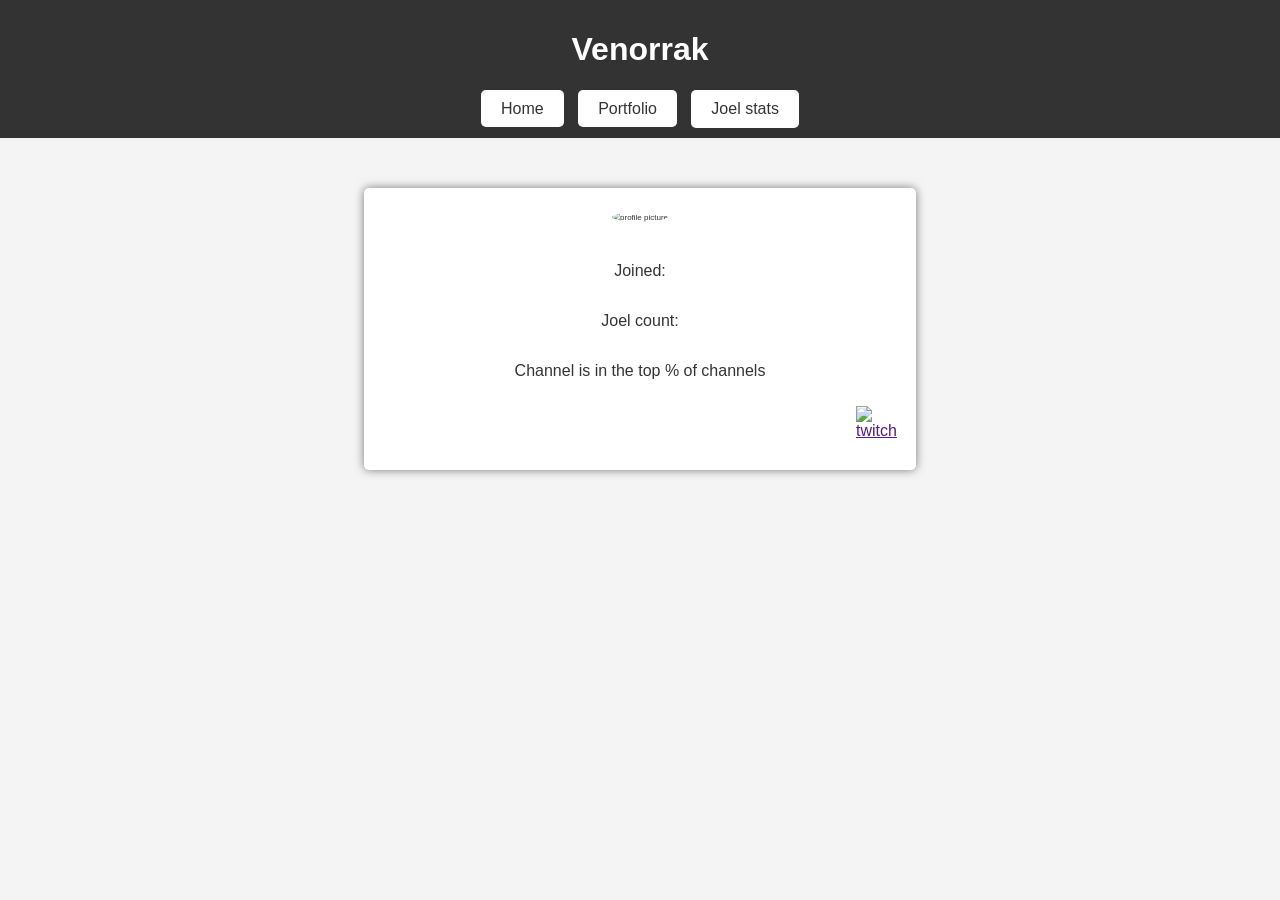
==== html/channel.html @ 41f2e12e "added background picture" ====
<!DOCTYPE html>
<html lang="en">

<head>
    <meta charset="UTF-8">
    <meta name="viewport" content="width=device-width, initial-scale=1.0">
    <title>Venorrak - Channel</title>
    <style>
        body {
            font-family: Arial, sans-serif;
            margin: 0;
            padding: 0;
            background-color: #f4f4f4;
            color: #333;
        }

        header {
            background-color: #333;
            color: #fff;
            padding: 10px 0;
            text-align: center;
        }

        nav {
            text-align: center;
            margin-top: 10px;
        }

        nav a {
            text-decoration: none;
            color: #333;
            padding: 10px 20px;
            margin: 0 5px;
            border-radius: 5px;
            background-color: #fff;
        }

        nav div {
            display: inline-block;
        }

        .dropdown .dropbtn {
            text-decoration: none;
            padding: 10px 20px;
            margin: 0 5px;
            border-radius: 5px;
            display: inline-block;
        }

        nav a:hover,
        button:hover {
            background-color: #666;
            color: #fff;
        }

        .dropdown-content {
            display: none;
            position: absolute;
            /* Set position to absolute */
            background-color: #f1f1f1;
            min-width: 120px;
            z-index: 1;
        }

        .dropdown-content a {
            color: #333;
            padding: 10px 20px;
            text-decoration: none;
            display: block;
            margin: 0px;
            border-radius: 5px;
            background-color: #fff;
        }

        .dropdown-content a:hover {
            background-color: #666;
        }

        .dropdown:hover .dropdown-content {
            display: block;
        }

        .container {
            width: 40%;
            margin: 0 auto;
            margin-top: 50px;
            background-color: #fff;
            border-radius: 5px;
            box-shadow: 0 0 10px rgba(0, 0, 0, 0.5);
            padding: 20px;
            display: flex; /* Use flexbox */
            flex-direction: column; /* Stack children vertically */
            align-items: center; /* Center children horizontally */
        }

        .container > div {
            width: 100%; /* Set width to 100% for full width */
            justify-content: space-between; /* Space out elements */
            align-items: center; /* Center elements vertically */
        }

        .container > div > p, h2 {
            width: 100%; /* Set width to 100% for full width */
            text-align: center; /* Center text */
        }

        .container > div > a {
            width: 40px; /* Set width to 100% for full width */
        }

        .twitch-icon {
            width: 100%;
            height: auto;
            margin-right: 5px;
            margin-top: 5px;
            margin: 5px 0;
        }
        #pfp {
            scale: 0.5;
            border-radius: 50%;
            margin: 0 auto;
            display: flex;
            justify-content: center;
        }
    </style>
</head>

<body id="not-banner">
    <header>
        <h1>Venorrak</h1>
        <nav>
            <a href="/">Home</a>
            <a href="/portfolio">Portfolio</a>
            <div class="dropdown">
                <a class="dropbtn">Joel stats</a>
                <div class="dropdown-content">
                    <a href="/joels/users">Users</a>
                    <a href="/joels/channels">channels</a>
                </div>
            </div>
        </nav>
    </header>
    <div>
        <div class="container">
            <div style="width: auto; height: 10%;">
                <img src="" alt="profile picture" id="pfp">
            </div>
            <div>
                <h2 id="name-title"></h2>
            </div>
            <div>
                <p>Joined: <span id="date"></span></p>
            </div>
            <div>
                <p>Joel count: <span id="count"></span></p>
            </div>
            <div>
                <p>Channel is in the top <span id="rarity"></span>% of channels</p>
            </div>
            <div>
                <a href="" style="float: right;" class="twitch-icon" target="_blank" id="twitch-link"><img src="https://static-00.iconduck.com/assets.00/twitch-icon-490x512-4oz1jp1k.png" alt="twitch" class="twitch-icon"></a>
            </div>
        </div>
    </div>
    
    <script>
        document.addEventListener('DOMContentLoaded', function() {
            fillChannelInfo();
        });

        function fillChannelInfo(){
            const queryString = window.location.search;
            const urlParams = new URLSearchParams(queryString);
            const SearchedName = urlParams.get('name');
            fetch(`/api/joels/channels/${SearchedName}`, {
                method: 'GET'
            })
            .then(response => response.json())
            .then(function(response){
                name = response.name;
                date = response.date;
                count = response.count;
                rarity = response.rarity;
            })
            .then(function(){
                document.getElementById('name-title').innerHTML = `
                    ${name}
                `;
                document.getElementById('date').innerText = `
                    ${date}
                `;
                document.getElementById('count').innerText = `
                    ${count}
                `;
                document.getElementById('rarity').innerText = `
                    ${rarity}
                `;
                document.getElementById('twitch-link').href = `
                    https://www.twitch.tv/${name}
                `;
                
            })
            .then(function(){
                fetch(`/api/joels/users/${SearchedName}`, {
                    method: 'GET'
                })
                .then(response => response.json())
                .then(function(response){
                    pfp = response.pfp;
                    bgp = response.bgp;
                    const back = document.getElementById('not-banner')
                    const picture = document.getElementById('pfp')
                    picture.src = pfp;
                    back.style.backgroundImage = `
                        url(${bgp})
                    `;
                    back.style.backgroundRepeat = 'no-repeat';
                    back.style.backgroundSize = 'cover';
                    back.style.backgroundAttachment = 'fixed';
                })
            })
            
        }
    </script>
</body>

</html>
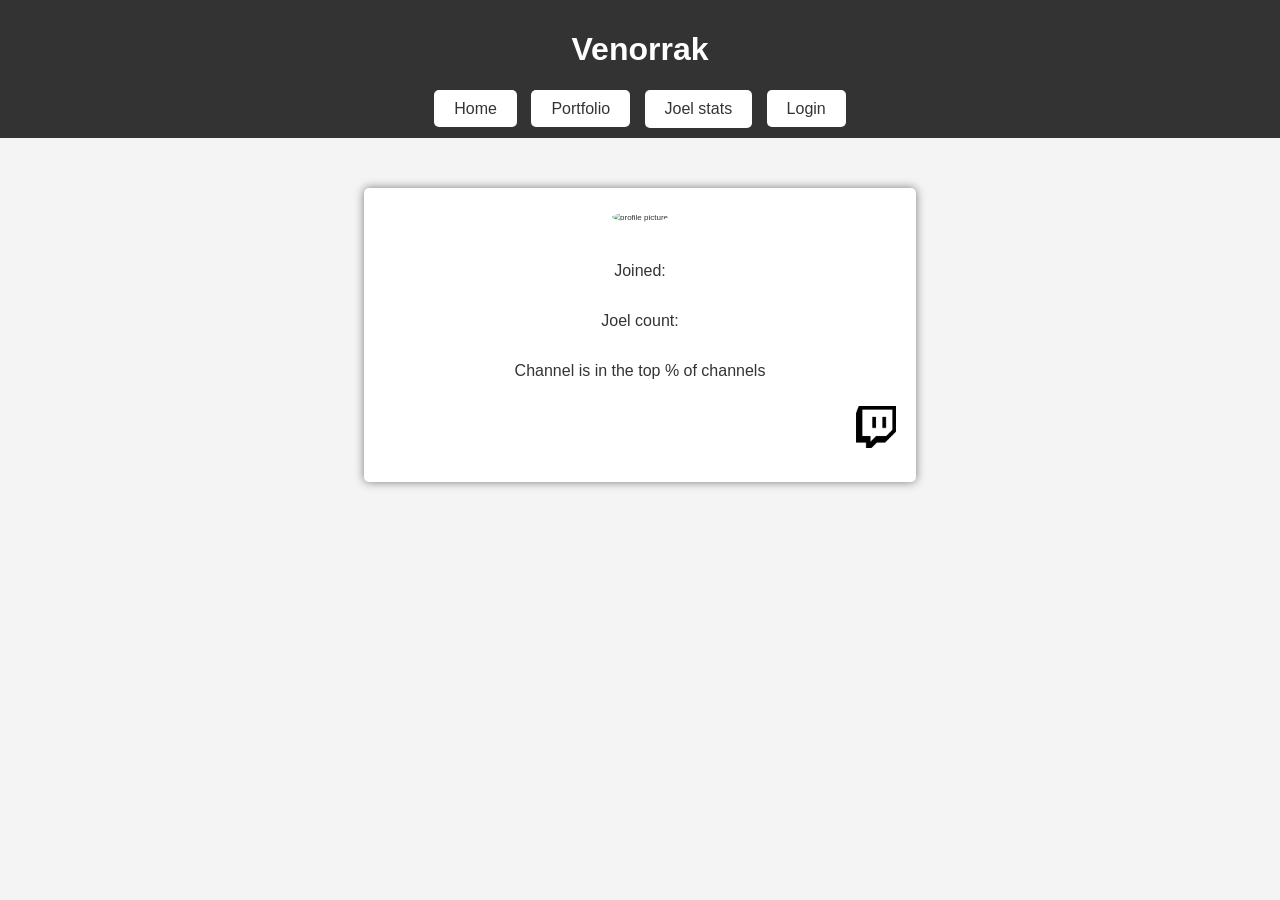
==== commit 4330edcd: "updated pictures" ====
--- a/html/channel.html
+++ b/html/channel.html
@@ -138,6 +138,7 @@
                     <a href="/joels/channels">channels</a>
                 </div>
             </div>
+            <a href="/login">Login</a>
         </nav>
     </header>
     <div>
@@ -158,7 +159,7 @@
                 <p>Channel is in the top <span id="rarity"></span>% of channels</p>
             </div>
             <div>
-                <a href="" style="float: right;" class="twitch-icon" target="_blank" id="twitch-link"><img src="https://static-00.iconduck.com/assets.00/twitch-icon-490x512-4oz1jp1k.png" alt="twitch" class="twitch-icon"></a>
+                <a href="" style="float: right;" class="twitch-icon" target="_blank" id="twitch-link"><img src="/pictures/twitch.png" alt="twitch" class="twitch-icon"></a>
             </div>
         </div>
     </div>
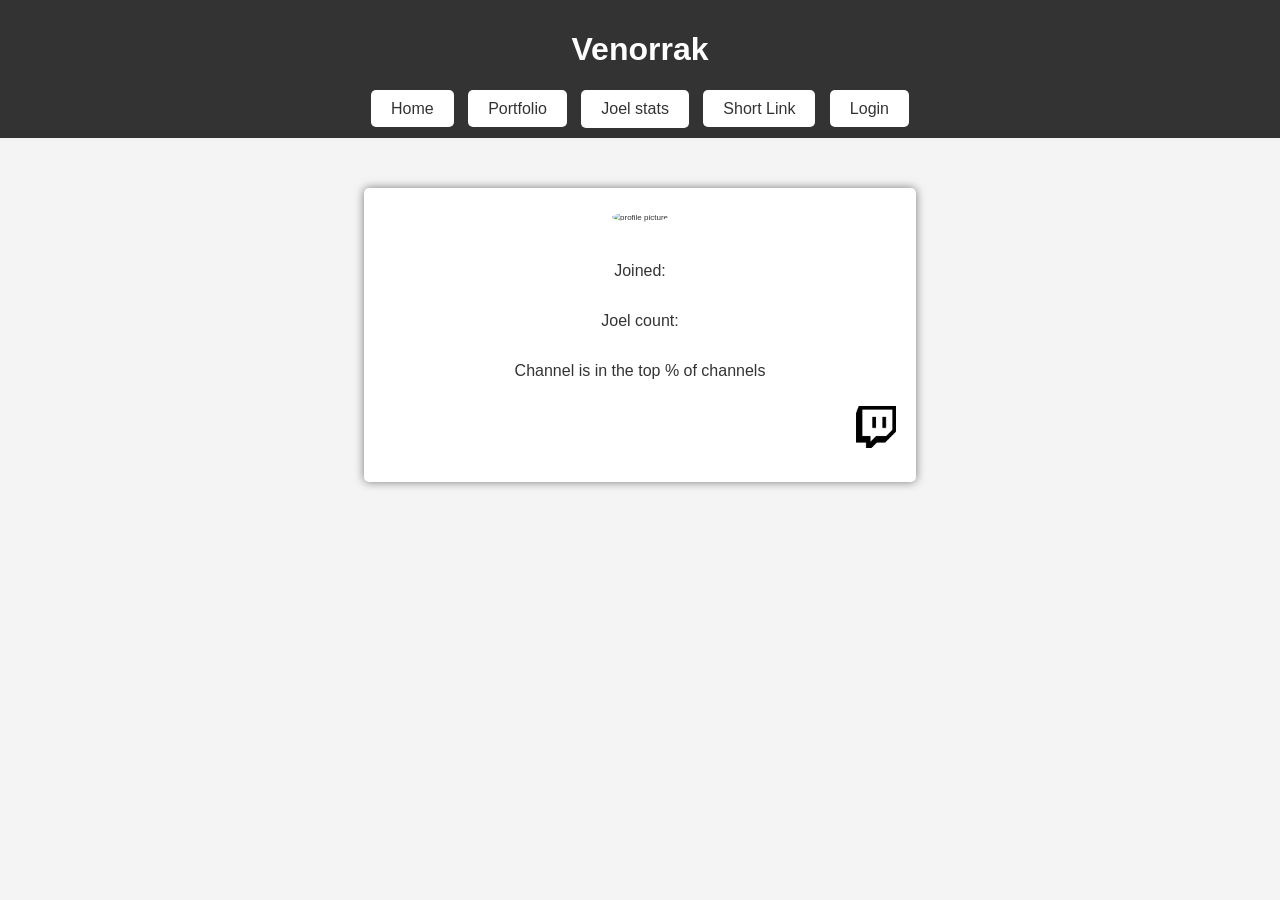
==== commit 26c4af4e: "added a link shortener" ====
--- a/html/channel.html
+++ b/html/channel.html
@@ -1,5 +1,6 @@
 <!DOCTYPE html>
 <html lang="en">
+<script src="https://www.gstatic.com/charts/loader.js"></script>
 
 <head>
     <meta charset="UTF-8">
@@ -84,6 +85,7 @@
             width: 40%;
             margin: 0 auto;
             margin-top: 50px;
+            margin-bottom: 50px;
             background-color: #fff;
             border-radius: 5px;
             box-shadow: 0 0 10px rgba(0, 0, 0, 0.5);
@@ -121,6 +123,13 @@
             margin: 0 auto;
             display: flex;
             justify-content: center;
+        }
+        #chart {
+            display: flex; /* Use flexbox */
+            flex-direction: column; /* Stack children vertically */
+            align-items: center; /* Center children horizontally */
+            max-width: 100%; /* Set width to 100% for full width */
+            height: auto; /* Set height to auto for automatic height */
         }
     </style>
 </head>
@@ -138,6 +147,7 @@
                     <a href="/joels/channels">channels</a>
                 </div>
             </div>
+            <a href="/link">Short Link</a>
             <a href="/login">Login</a>
         </nav>
     </header>
@@ -161,11 +171,15 @@
             <div>
                 <a href="" style="float: right;" class="twitch-icon" target="_blank" id="twitch-link"><img src="/pictures/twitch.png" alt="twitch" class="twitch-icon"></a>
             </div>
+            <div id="chart" style="max-width: 100%; height: auto;"></div>
         </div>
     </div>
     
     <script>
+        
         document.addEventListener('DOMContentLoaded', function() {
+            google.charts.load('current',{packages:['corechart']});
+            google.charts.setOnLoadCallback(fillChannelInfo);
             fillChannelInfo();
         });
 
@@ -182,6 +196,7 @@
                 date = response.date;
                 count = response.count;
                 rarity = response.rarity;
+                his = response.history;
             })
             .then(function(){
                 document.getElementById('name-title').innerHTML = `
@@ -199,7 +214,7 @@
                 document.getElementById('twitch-link').href = `
                     https://www.twitch.tv/${name}
                 `;
-                
+                drawChart(his);
             })
             .then(function(){
                 fetch(`/api/joels/users/${SearchedName}`, {
@@ -222,6 +237,21 @@
             })
             
         }
+        function drawChart(history){
+            donne = [['Date', 'Joels']];
+            for (let i = 0; i < history.length; i++){
+                donne.push([history[i].date, history[i].count]);
+            }
+            var data = google.visualization.arrayToDataTable(donne);
+            var options = {
+                title: 'Joels over time',
+                hAxis: {title: 'Date'},
+                vAxis: {title: 'Joels'},
+                legend: 'none'
+            };
+            var chart = new google.visualization.LineChart(document.getElementById('chart'));
+            chart.draw(data, options);
+        }
     </script>
 </body>
 
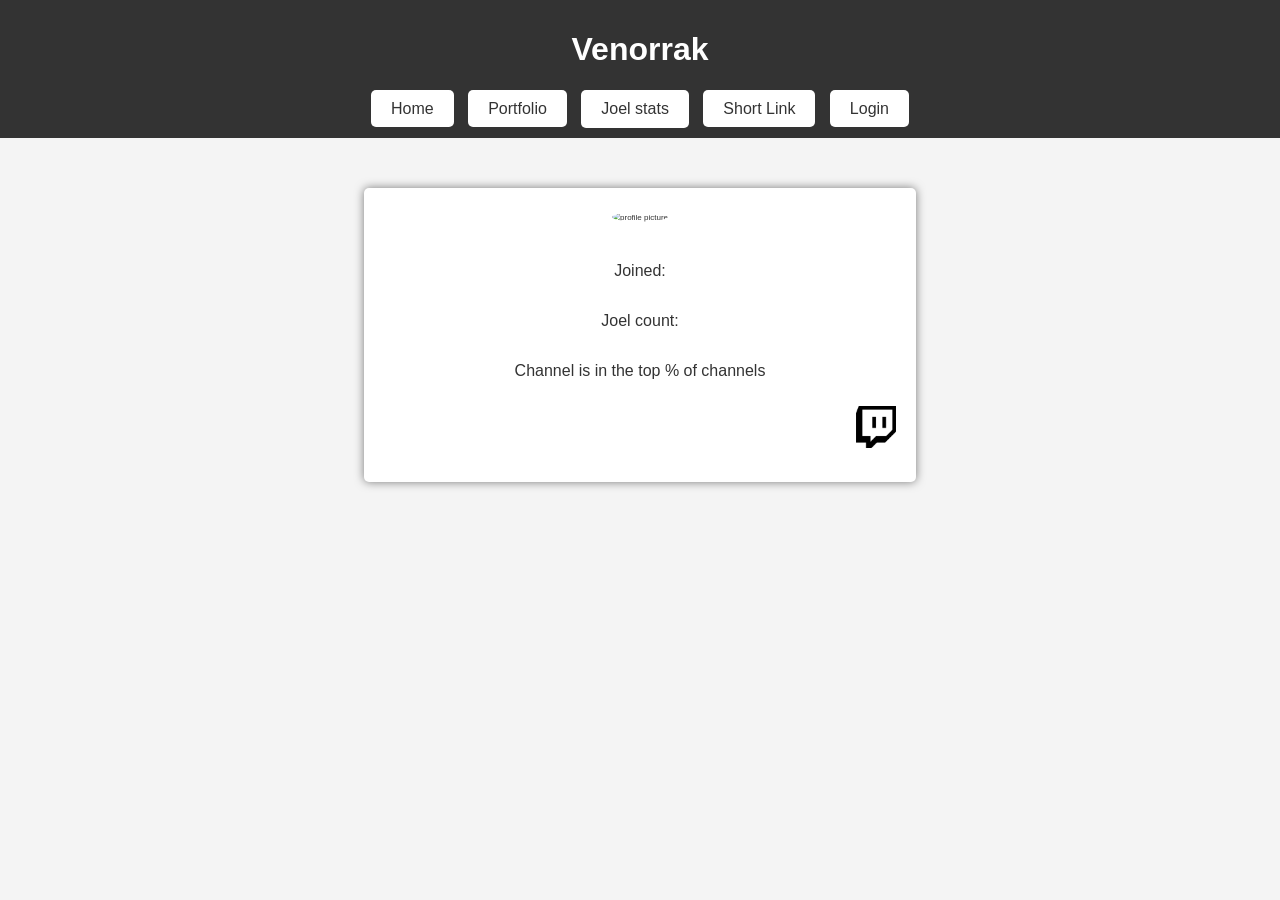
==== commit 3ea00c64: "added LOGO and qr code for links" ====
--- a/html/channel.html
+++ b/html/channel.html
@@ -6,6 +6,7 @@
     <meta charset="UTF-8">
     <meta name="viewport" content="width=device-width, initial-scale=1.0">
     <title>Venorrak - Channel</title>
+    <link rel="icon" href= "/pictures/LOGO.png" type="image/x-icon"/>
     <style>
         body {
             font-family: Arial, sans-serif;
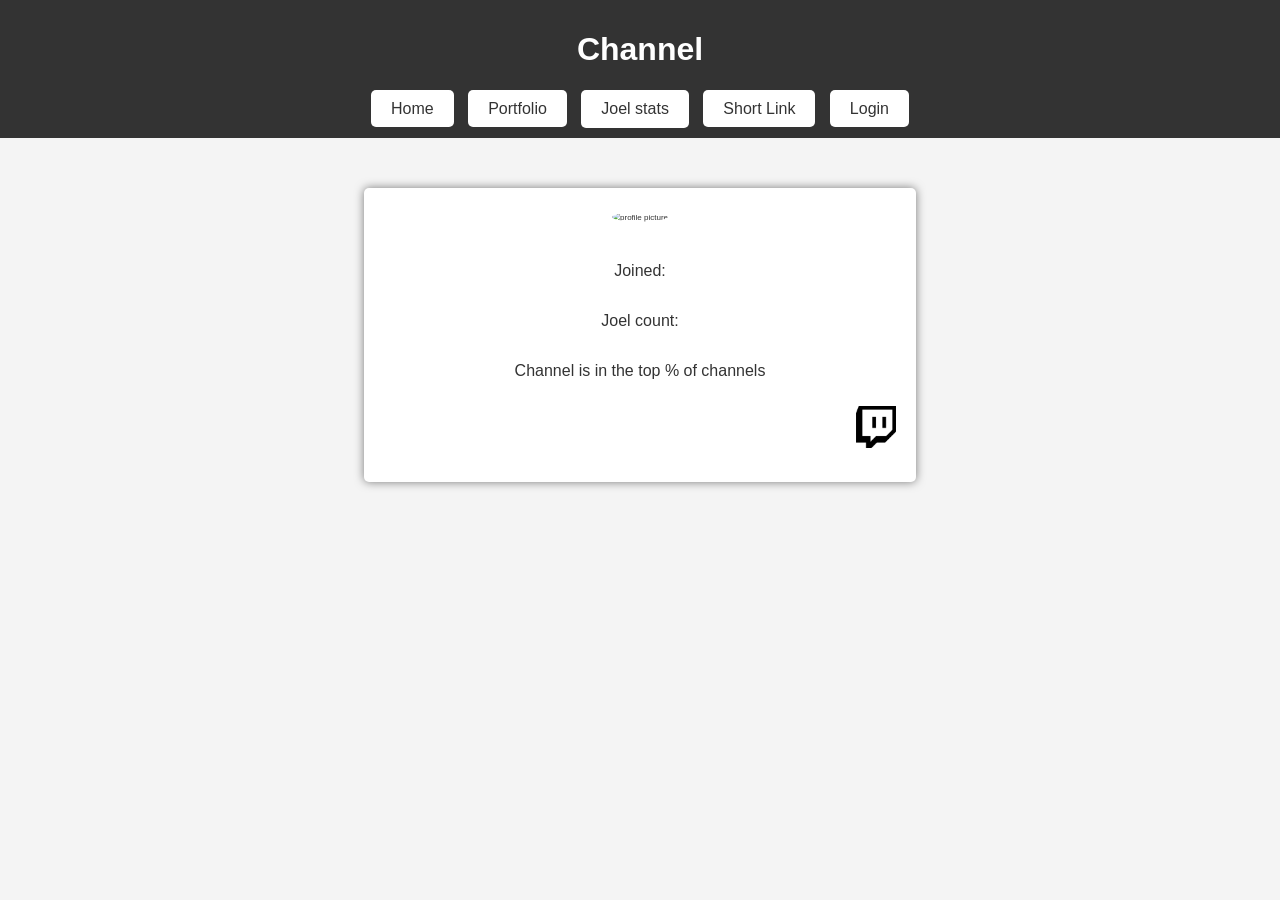
==== commit 0f5b297d: "changed name of pages" ====
--- a/html/channel.html
+++ b/html/channel.html
@@ -137,7 +137,7 @@
 
 <body id="not-banner">
     <header>
-        <h1>Venorrak</h1>
+        <h1>Channel</h1>
         <nav>
             <a href="/">Home</a>
             <a href="/portfolio">Portfolio</a>
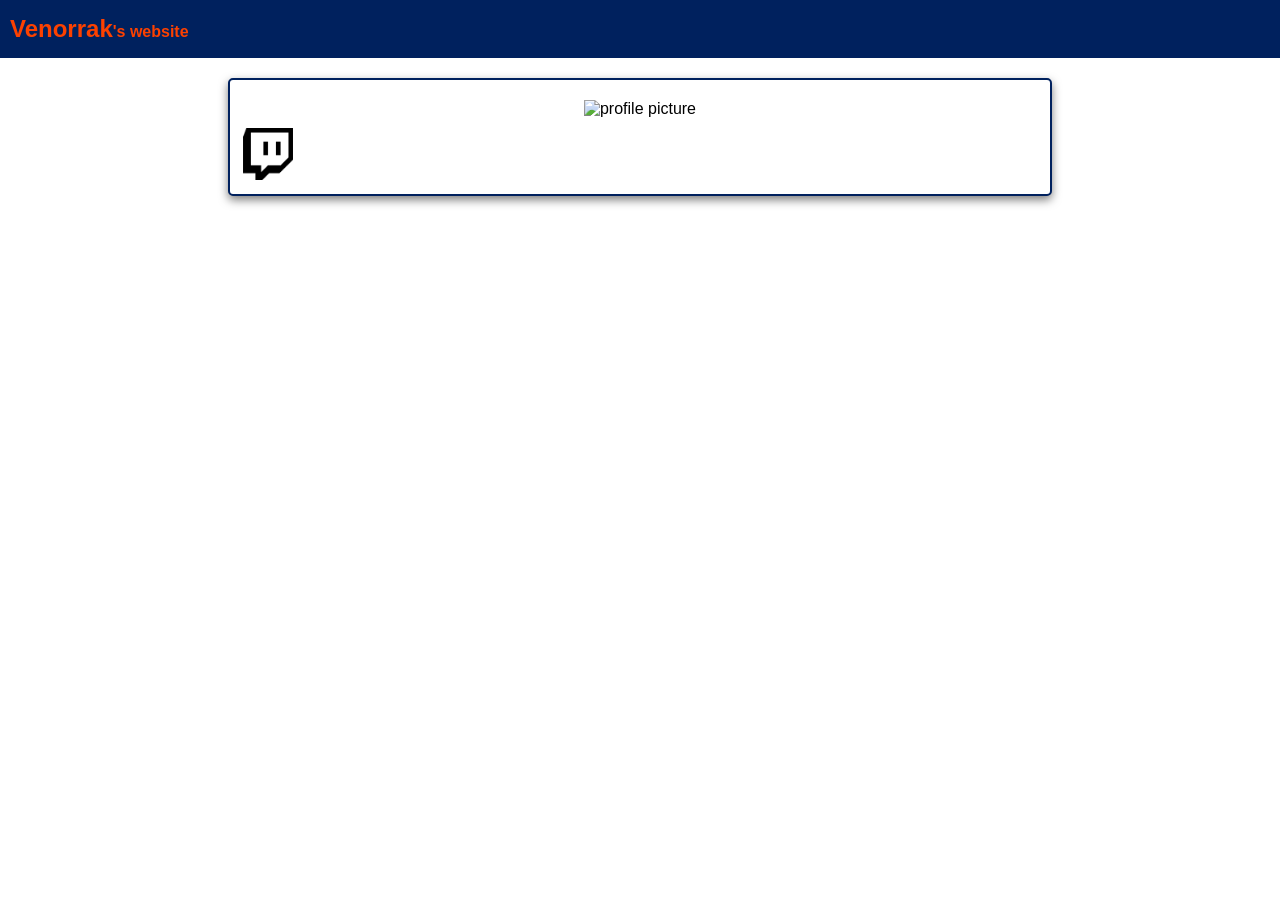
==== commit 187d0e92: "removed auth and qrcode. Remade css" ====
--- a/html/channel.html
+++ b/html/channel.html
@@ -7,172 +7,32 @@
     <meta name="viewport" content="width=device-width, initial-scale=1.0">
     <title>Venorrak - Channel</title>
     <link rel="icon" href= "/pictures/LOGO.png" type="image/x-icon"/>
-    <style>
-        body {
-            font-family: Arial, sans-serif;
-            margin: 0;
-            padding: 0;
-            background-color: #f4f4f4;
-            color: #333;
-        }
+    <meta property="og:title" content="Venorrak - Channel">
+    <meta property="og:description" content="Venorrak's website">
+    <meta property="og:image" content="/pictures/LOGO.png">
+    <meta property="og:url" content="https://server.venorrak.dev/joels/channels">
+    <meta property="og:type" content="website">
 
-        header {
-            background-color: #333;
-            color: #fff;
-            padding: 10px 0;
-            text-align: center;
-        }
-
-        nav {
-            text-align: center;
-            margin-top: 10px;
-        }
-
-        nav a {
-            text-decoration: none;
-            color: #333;
-            padding: 10px 20px;
-            margin: 0 5px;
-            border-radius: 5px;
-            background-color: #fff;
-        }
-
-        nav div {
-            display: inline-block;
-        }
-
-        .dropdown .dropbtn {
-            text-decoration: none;
-            padding: 10px 20px;
-            margin: 0 5px;
-            border-radius: 5px;
-            display: inline-block;
-        }
-
-        nav a:hover,
-        button:hover {
-            background-color: #666;
-            color: #fff;
-        }
-
-        .dropdown-content {
-            display: none;
-            position: absolute;
-            /* Set position to absolute */
-            background-color: #f1f1f1;
-            min-width: 120px;
-            z-index: 1;
-        }
-
-        .dropdown-content a {
-            color: #333;
-            padding: 10px 20px;
-            text-decoration: none;
-            display: block;
-            margin: 0px;
-            border-radius: 5px;
-            background-color: #fff;
-        }
-
-        .dropdown-content a:hover {
-            background-color: #666;
-        }
-
-        .dropdown:hover .dropdown-content {
-            display: block;
-        }
-
-        .container {
-            width: 40%;
-            margin: 0 auto;
-            margin-top: 50px;
-            margin-bottom: 50px;
-            background-color: #fff;
-            border-radius: 5px;
-            box-shadow: 0 0 10px rgba(0, 0, 0, 0.5);
-            padding: 20px;
-            display: flex; /* Use flexbox */
-            flex-direction: column; /* Stack children vertically */
-            align-items: center; /* Center children horizontally */
-        }
-
-        .container > div {
-            width: 100%; /* Set width to 100% for full width */
-            justify-content: space-between; /* Space out elements */
-            align-items: center; /* Center elements vertically */
-        }
-
-        .container > div > p, h2 {
-            width: 100%; /* Set width to 100% for full width */
-            text-align: center; /* Center text */
-        }
-
-        .container > div > a {
-            width: 40px; /* Set width to 100% for full width */
-        }
-
-        .twitch-icon {
-            width: 100%;
-            height: auto;
-            margin-right: 5px;
-            margin-top: 5px;
-            margin: 5px 0;
-        }
-        #pfp {
-            scale: 0.5;
-            border-radius: 50%;
-            margin: 0 auto;
-            display: flex;
-            justify-content: center;
-        }
-        #chart {
-            display: flex; /* Use flexbox */
-            flex-direction: column; /* Stack children vertically */
-            align-items: center; /* Center children horizontally */
-            max-width: 100%; /* Set width to 100% for full width */
-            height: auto; /* Set height to auto for automatic height */
-        }
-    </style>
+    <link rel="stylesheet" href="/css/default.css">
 </head>
 
 <body id="not-banner">
     <header>
-        <h1>Channel</h1>
         <nav>
-            <a href="/">Home</a>
-            <a href="/portfolio">Portfolio</a>
-            <div class="dropdown">
-                <a class="dropbtn">Joel stats</a>
-                <div class="dropdown-content">
-                    <a href="/joels/users">Users</a>
-                    <a href="/joels/channels">channels</a>
-                </div>
-            </div>
-            <a href="/link">Short Link</a>
-            <a href="/login">Login</a>
+            <a href="/"><b class="bbold">Venorrak</b><b>'s website</b></a>
         </nav>
     </header>
-    <div>
-        <div class="container">
-            <div style="width: auto; height: 10%;">
-                <img src="" alt="profile picture" id="pfp">
+    <div class="content-container">
+        <div class="profile">
+            <img src="" alt="profile picture" id="pfp" class="profile-picture">
+            <h2 id="name-title"></h2>
+            <p id="date"></p>
+            <p id="count"></p>
+            <p id="rarity"></p>
+            <div id="chart"></div>
+            <div class="icons">
+                <a href="" class="twitch-icon" target="_blank" id="twitch-link"><img src="/pictures/twitch.png" alt="twitch" class="twitch-icon"></a>
             </div>
-            <div>
-                <h2 id="name-title"></h2>
-            </div>
-            <div>
-                <p>Joined: <span id="date"></span></p>
-            </div>
-            <div>
-                <p>Joel count: <span id="count"></span></p>
-            </div>
-            <div>
-                <p>Channel is in the top <span id="rarity"></span>% of channels</p>
-            </div>
-            <div>
-                <a href="" style="float: right;" class="twitch-icon" target="_blank" id="twitch-link"><img src="/pictures/twitch.png" alt="twitch" class="twitch-icon"></a>
-            </div>
-            <div id="chart" style="max-width: 100%; height: auto;"></div>
         </div>
     </div>
     
@@ -200,17 +60,17 @@
                 his = response.history;
             })
             .then(function(){
-                document.getElementById('name-title').innerHTML = `
+                document.getElementById('name-title').innerText = `
                     ${name}
                 `;
                 document.getElementById('date').innerText = `
-                    ${date}
+                    Joined: ${date}
                 `;
                 document.getElementById('count').innerText = `
-                    ${count}
+                    Joel count: ${count}
                 `;
                 document.getElementById('rarity').innerText = `
-                    ${rarity}
+                    You are in the top ${rarity}% of users
                 `;
                 document.getElementById('twitch-link').href = `
                     https://www.twitch.tv/${name}
--- a/css/default.css
+++ b/css/default.css
@@ -0,0 +1,241 @@
+body {
+    font-family: Arial, sans-serif;
+    margin: 0;
+    padding: 0;
+    background-color: #ffffff;
+}
+
+/* Navigation bar */
+header {
+    background-color: #00215E;
+    color: #fff;
+}
+
+nav {
+    padding-top: 5px;
+    padding-bottom: 5px;
+    display: flex;
+    justify-content: flex-start;
+    align-items: baseline;
+}
+
+nav a {
+    text-decoration: none;
+    color: #FC4100;
+    margin: 10px;
+    display: flex;
+    align-items: baseline;
+}
+
+.bbold{
+    font-size: x-large;
+}
+
+nav a:hover{
+    color: #942500;
+}
+
+/* Main content */
+
+.content-container {
+    padding: 10px;
+    display: flex;
+    justify-content: center;
+    align-items: center;
+    flex-direction: column;
+    gap: 5px;
+}
+
+.modules-list {
+    display:  flex;
+    flex-wrap: wrap;
+    justify-content: space-evenly;
+    align-items: center;
+    flex-grow: 1;
+}
+
+.module {
+    margin: 10px;
+    padding: 10px;
+    border: 2px solid #00215E;
+    border-radius: 5px;
+    display: flex;
+    flex-direction: column;
+    justify-content: center;
+    align-items: center;
+    max-width: 40%;
+    background-color: #e0e0e0;
+    box-shadow: 0 2px 5px rgba(0, 0, 0, 0.5);
+}
+
+.module .links {
+    display: flex;
+    justify-content: space-evenly;
+    align-items: left;
+    width: 100%;
+}
+
+.module a {
+    text-decoration: none;
+    color: #FC4100;
+    text-decoration-line: underline;
+}
+
+.module h2 {
+    color: #00215E;
+    margin-top: 5px;
+    margin-bottom: 5px;
+    font-weight: bold;
+}
+
+modules-list-main-header {
+    color: #FC4100;
+    margin-top: 5px;
+    margin-bottom: 5px;
+}
+
+/* Portfolio */
+
+.portfolio-item {
+    margin: 10px;
+    padding: 10px;
+    border: 2px solid #00215E;
+    border-radius: 5px;
+    display: flex;
+    flex-direction: row;
+    box-shadow: 0 2px 5px rgba(0, 0, 0, 0.5);
+    overflow: hidden;
+    max-width: 90%;
+    width: 800px;
+}
+
+.portfolio-item-info {
+    display: flex;
+    flex-direction: column;
+    justify-content: flex-start;
+    flex-shrink: 1;
+    flex-grow: 3;
+    min-width: 200px;
+}
+
+.portfolio-item-info .date {
+    margin: 5px;
+    color: #2c4e80ce;
+}
+
+.portfolio-item-info .title {
+    margin: 5px;
+}
+
+.portfolio-item-info .description {
+    margin-left: 5px;
+    margin-top: 10px;
+    margin-bottom: 15px;
+    margin-right: 5px;
+}
+
+.portfolio-item-info .links {
+    display: flex;
+    gap: 10px;
+    align-items: left;
+    width: 100%;
+}
+
+.portfolio-item-picture {
+    display: flex;
+    flex-shrink: 1;
+    max-height: 300px;
+    max-width: 300px;
+    min-width: 100px;
+    min-height: 100px;
+    width: auto;
+    height: auto;
+    justify-content: center;
+}
+
+/* lists */
+
+.joelList {
+    width: 100%;
+    border-collapse: collapse;
+}
+
+.joelList th,
+.joelList td {
+    padding: 12px 15px;
+    text-align: center;
+    border: 2px solid #ddd;
+    border-collapse: collapse;
+    width: calc(100% / 3);
+    /* Equal width for all columns */
+}
+
+.joelList th {
+    background-color: #2C4E80;
+    color: #FC4100;
+}
+
+.joelList tr:nth-child(even) {
+    background-color: #f2f2f2;
+}
+
+.joelList tr:hover {
+    background-color: #ddd;
+}
+.toolIcon{
+    max-width: 25px;
+    height: auto;
+}
+.icons{
+    width: 100%;
+    display: flex;
+    flex-direction: row;
+    gap: 10px;
+    margin-left: 5px;
+    align-items: baseline;
+}
+
+/* profile */
+
+.profile {
+    margin: 10px;
+    padding: 10px;
+    border: 2px solid #00215E;
+    border-radius: 5px;
+    display: flex;
+    flex-direction: column;
+    justify-content: center;
+    align-items: center;
+    max-width: 80%;
+    width: 800px;
+    background-color: #ffffff;
+    box-shadow: 0 4px 10px rgba(0, 0, 0, 0.5);
+    overflow: hidden;
+}
+
+.profile p, h2 {
+    width: 100%;
+    text-align: center;
+    margin: 0px;
+}
+
+.profile-picture {
+    max-width: 300px;
+    max-height: 300px;
+    margin: 10px;
+}
+
+.twitch-icon {
+    max-width: 50px;
+}
+
+#chart {
+    width: 100%;
+}
+
+#not-banner {
+    height: 100%;
+    background-position: center;
+    background-repeat: no-repeat;
+    background-size: cover;
+}
